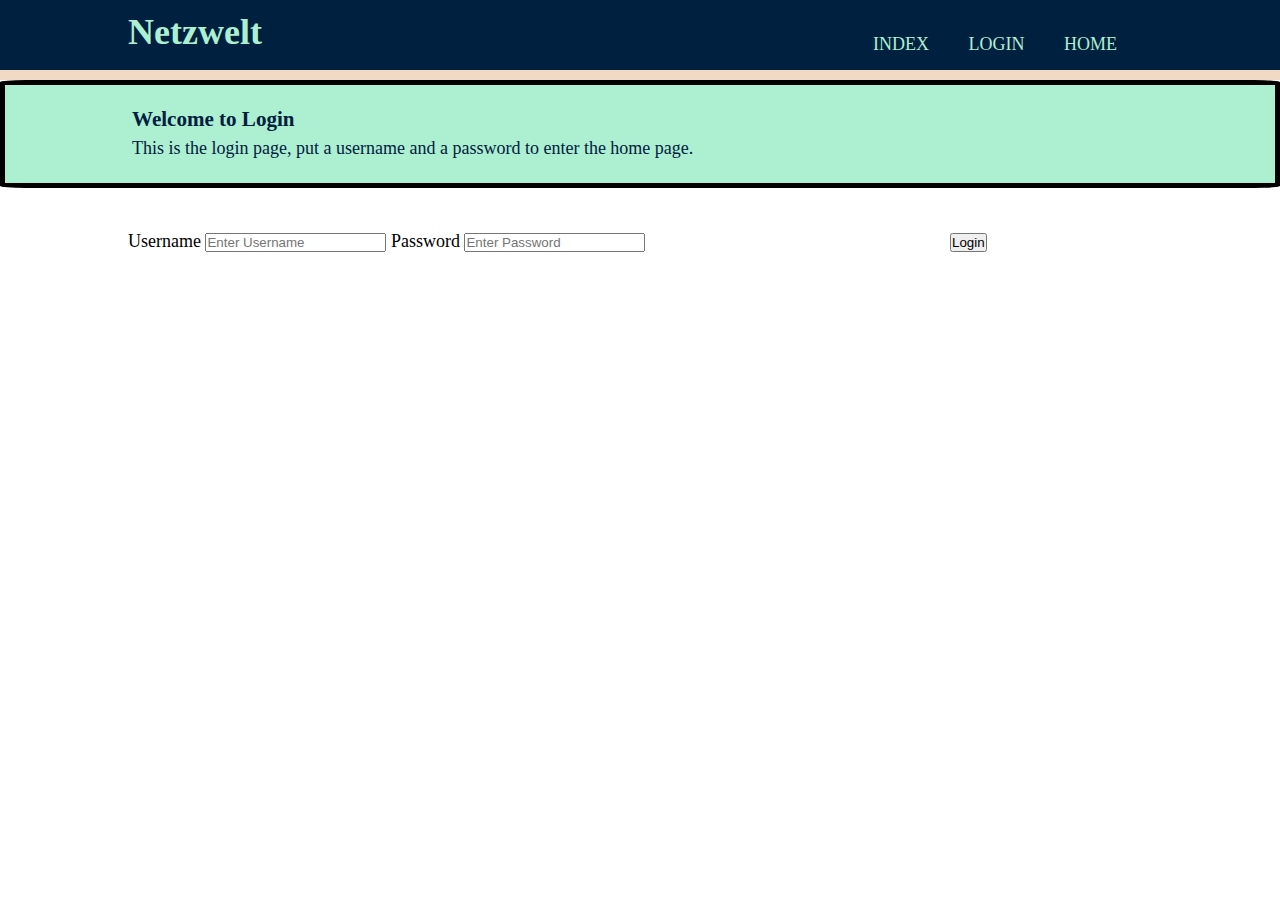
==== Netzwelt/login.html @ 5c6346be "Add files via upload" ====
<!DOCTYPE html>
<html lang="en">
<head>
  <meta charset="UTF-8">
  <meta http-equiv="X-UA-Compatible" content="IE=edge">
  <meta name="viewport" content="width=device-width, initial-scale=1.0">
  <title>Login</title>
  <link rel="stylesheet" href="css/styles.css">
  <link rel="stylesheet" href="https://bootswatch.com/5/yeti/bootstrap.min.css">
</head>

<body>
  <header id="mainHeader">
    <div class="container">
      <h1 id="branding">Netzwelt</h1>
      <nav id="mainNav">
        <ul>
          <li><a href="index.html">Index</a></li>
          <li><a href="login.html">Login</a></li>
          <li><a href="#">Home</a></li>
        </ul>
      </nav>
    </div>
  </header>

  <section id="showcase">
    <div class="container">
      <h3>Welcome to Login</h3>
      <p>This is the login page, put a username and a password to enter the home page.</p>
    </div>
    </section>

      <div class="container">

        <form id="loginForm">
          
            <label for="Username">Username</label>
            <input type="text" id="username"        class="form-control" placeholder="Enter Username">
          
            <label for="password">Password</label>
            <input type="password" id="password" class="form-control" placeholder="Enter Password">
   
          <input type="submit" value="Login" class="btn btn-primary btn-lg">

        </form>
    
      </div>

    

  
<script src="api/login.js"></script>
</body>
</html>
---- Netzwelt/css/styles.css ----
*{
  padding: 0;
  margin: 0;
  box-sizing: border-box;
  
}

body{
  line-height: 1.6em;
  font-size: 18px;
}


.container{
  width: 80%;
  margin: auto;
  overflow: hidden;
 
}

header{
  background-color: #00203FFF;
  border-bottom: #f1dac4 10px solid;
  min-height: 80px;
  padding-top: 18px;
}

header #branding{
  color: #ADEFD1FF;
  float: left;
}

header a{
  text-decoration: none;
  text-transform: uppercase;
  color: #ADEFD1FF;
}



header ul{
  float: right;
  list-style: none;  
  margin-top: 12px;
}

header ul li{
  display: inline;
  padding-right: 35px;
  margin-top: 200px;
  color: #ADEFD1FF;
}

#showcase{
  border: 5px black solid;
  padding: 20px 0 20px 0;
  color: #00203FFF;
  background-color: #ADEFD1FF;
  border-radius: 2%;
  margin-bottom: 25px;
}

#Instructions h3 {
  text-align: center;
  font-weight: bold;
}
#Instructions p{
  text-align: center;
  padding: 2px;
  margin: 3px;
}
#Instructions {
  border: black 2px solid;
  padding: 25px 0 25px 0;
}

.btn{
  margin-left: 300px;
  margin-top: 20px;
}
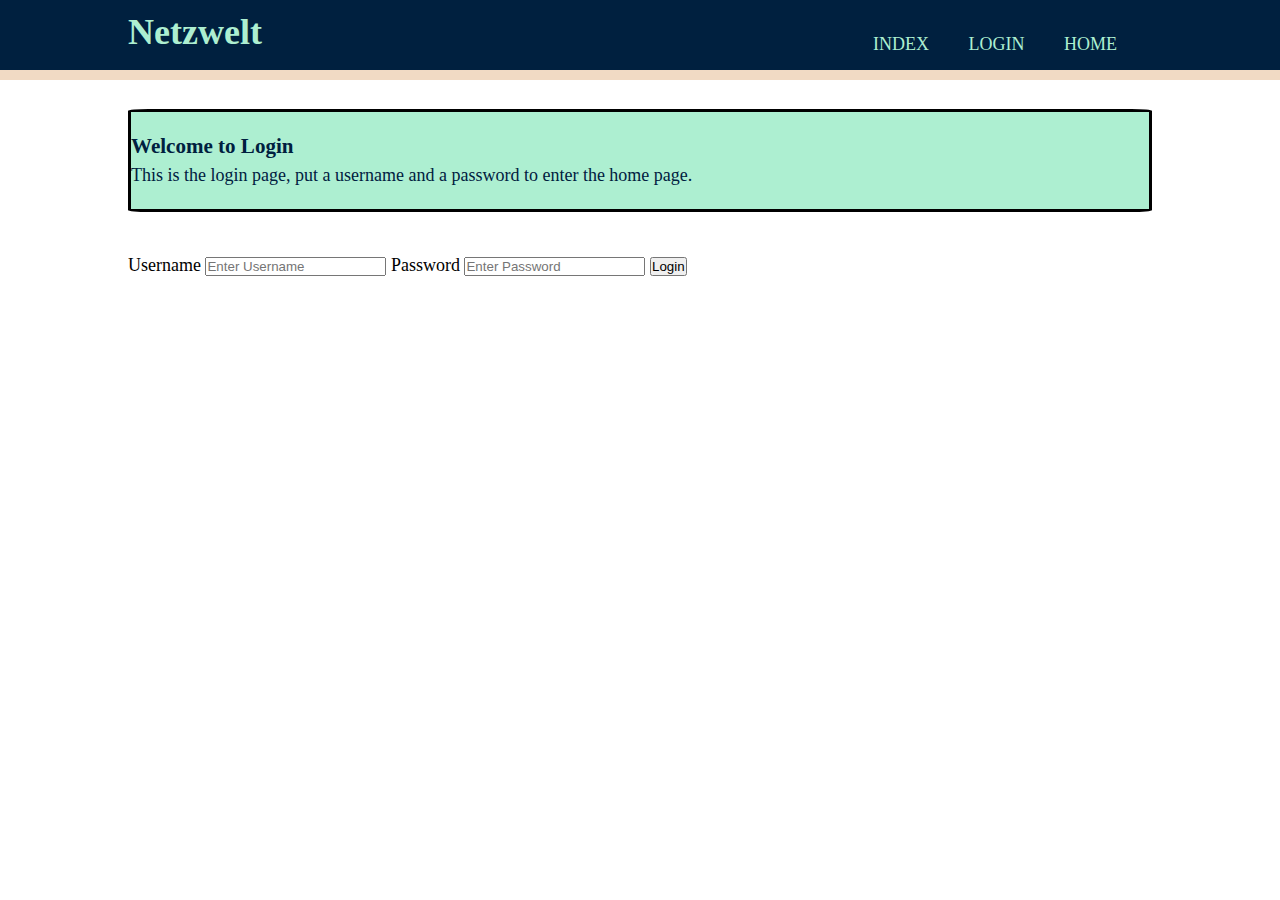
==== commit b3f1ec6f: "Add files via upload" ====
--- a/Netzwelt/login.html
+++ b/Netzwelt/login.html
@@ -17,16 +17,19 @@
         <ul>
           <li><a href="index.html">Index</a></li>
           <li><a href="login.html">Login</a></li>
-          <li><a href="#">Home</a></li>
+          <li><a href="login.html">Home</a></li>
         </ul>
       </nav>
     </div>
   </header>
 
-  <section id="showcase">
-    <div class="container">
-      <h3>Welcome to Login</h3>
-      <p>This is the login page, put a username and a password to enter the home page.</p>
+  <br>
+
+    <div class="container ">
+    <section id="showcase">
+     
+      <h3 class="m-3">Welcome to Login</h3>
+      <p class="m-3">This is the login page, put a username and a password to enter the home page.</p>
     </div>
     </section>
 
--- a/Netzwelt/css/styles.css
+++ b/Netzwelt/css/styles.css
@@ -52,7 +52,7 @@
 }
 
 #showcase{
-  border: 5px black solid;
+  border: 3px black solid;
   padding: 20px 0 20px 0;
   color: #00203FFF;
   background-color: #ADEFD1FF;
@@ -75,11 +75,42 @@
 }
 
 .btn{
-  margin-left: 300px;
   margin-top: 20px;
 }
 
 
 
 
+/* sample reference tree  */
 
+ul, #myUL {
+list-style-type: none;
+}
+#myUL {
+margin: 0;
+padding: 0;
+}
+.caret {
+cursor: pointer;
+-webkit-user-select: none; /* Safari 3.1+ */
+-moz-user-select: none; /* Firefox 2+ */
+-ms-user-select: none; /* IE 10+ */
+user-select: none;
+}
+.caret::before {
+content: "\25B6";
+color: black;
+display: inline-block;
+margin-right: 6px;
+}
+.caret-down::before {
+-ms-transform: rotate(90deg); /* IE 9 */
+-webkit-transform: rotate(90deg); /* Safari */
+transform: rotate(90deg);
+}
+.nested {
+display: none;
+}
+.active {
+display: block;
+}